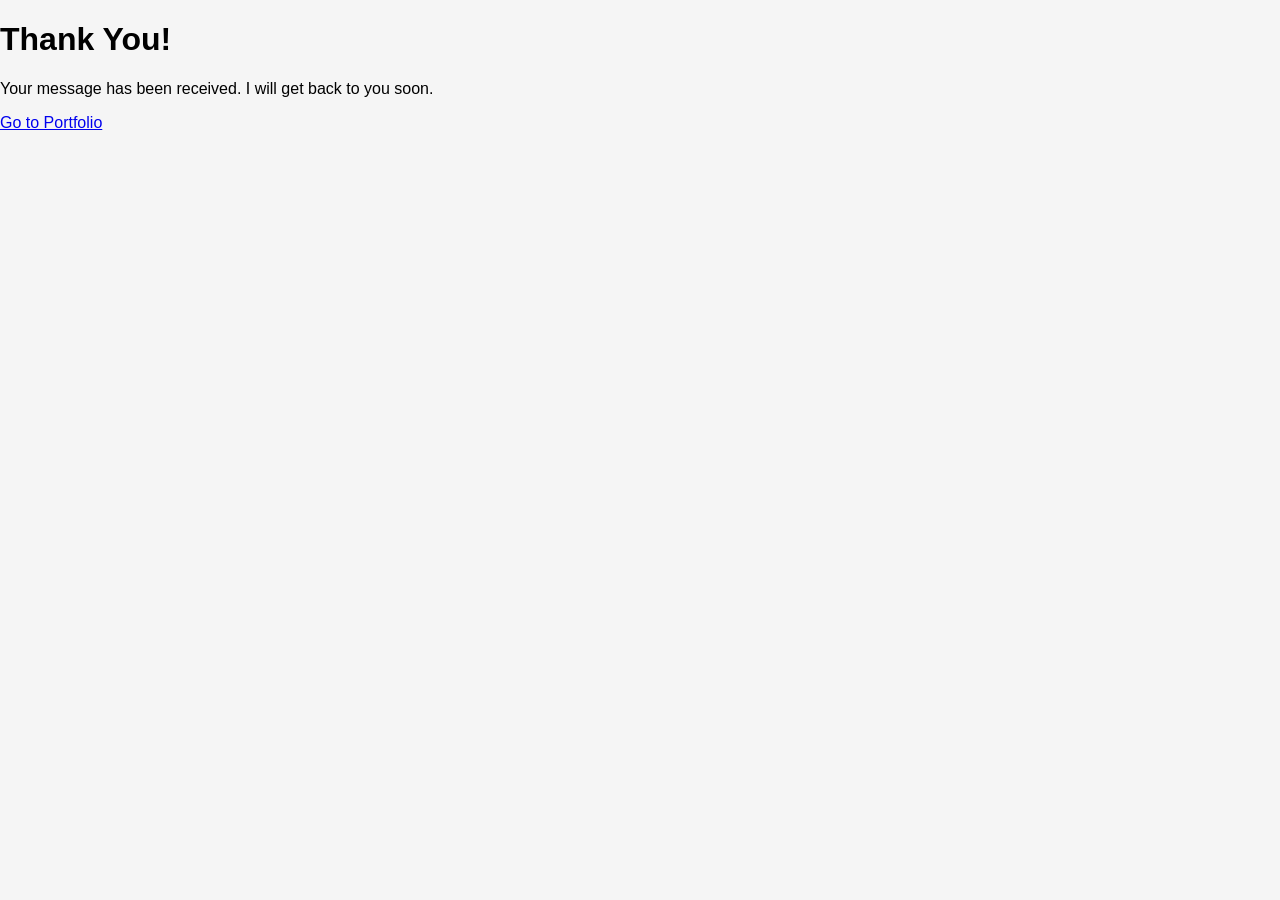
==== thankyou.html @ 5cc0d1d9 "Create thankyou.html" ====
<!DOCTYPE html>
<html>

<head>

<title>Thank You</title>
<link rel="stylesheet" href="style.css">

</head>

<body>

<h1>Thank You!</h1>

<p>
Your message has been received.
I will get back to you soon.
</p>

<a href="index.html">
Go to Portfolio
</a>

</body>

</html>
---- style.css ----
body{

font-family: Arial;
margin:0;
background:#f5f5f5;

}

header{

text-align:center;
padding:40px;
background:#2c3e50;
color:white;

}

.profile{

width:150px;
border-radius:50%;

}

section{

background:white;
margin:20px;
padding:20px;
border-radius:8px;

}

h2{

color:#2c3e50;

}

.btn{

background:#3498db;
color:white;
padding:10px 15px;
text-decoration:none;
border-radius:5px;

}

form input,
form textarea{

width:100%;
margin:10px 0;
padding:10px;

}

button{

padding:10px 15px;
background:#27ae60;
color:white;
border:none;
cursor:pointer;

}
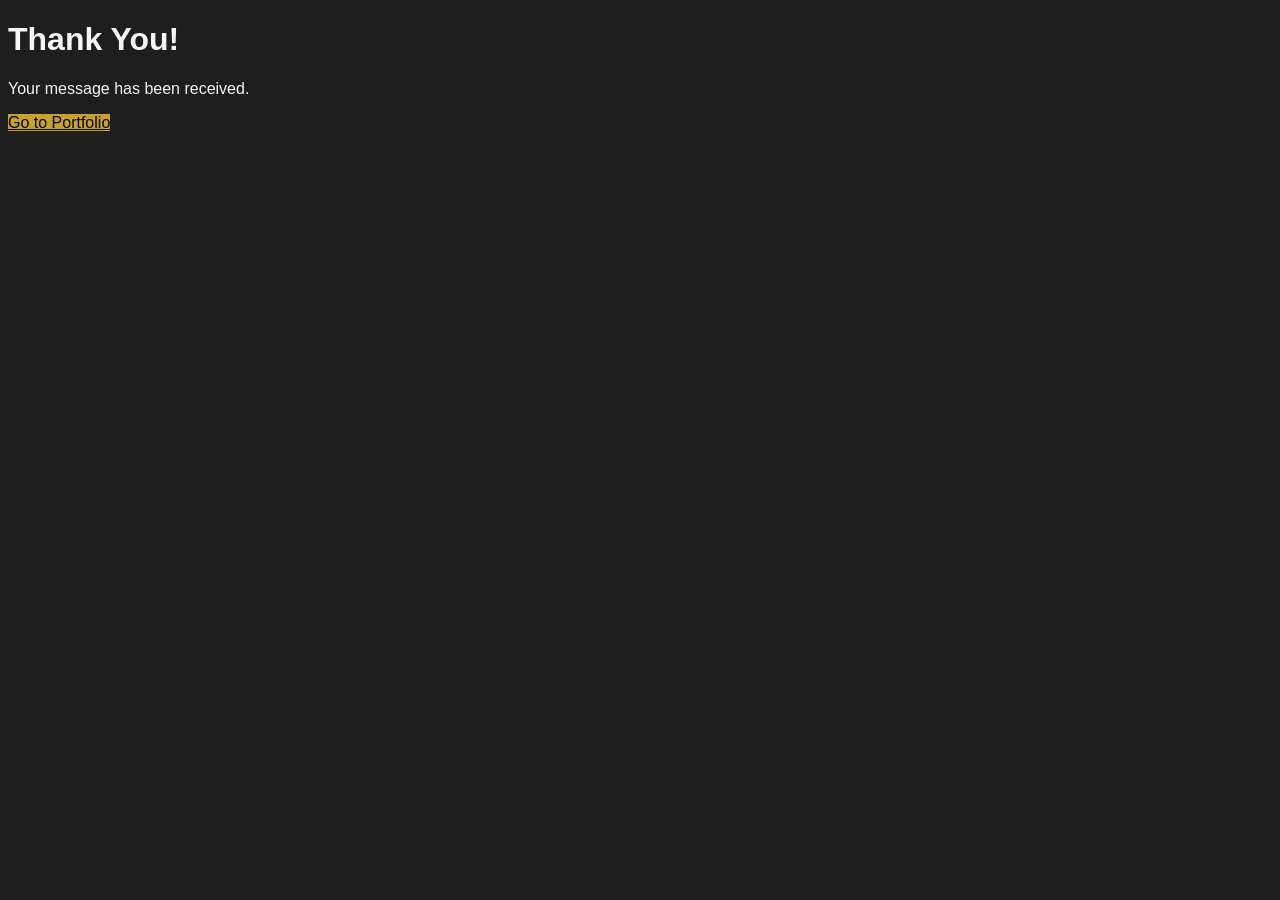
==== commit fd72ecc0: "Update thankyou.html" ====
--- a/thankyou.html
+++ b/thankyou.html
@@ -1,23 +1,21 @@
 <!DOCTYPE html>
+
 <html>
 
 <head>
 
-<title>Thank You</title>
+<title>Message Sent</title>
 <link rel="stylesheet" href="style.css">
 
 </head>
 
-<body>
+<body class="text-center">
 
 <h1>Thank You!</h1>
 
-<p>
-Your message has been received.
-I will get back to you soon.
-</p>
+<p>Your message has been received.</p>
 
-<a href="index.html">
+<a href="index.html" class="btn btn-gold">
 Go to Portfolio
 </a>
 
--- a/style.css
+++ b/style.css
@@ -1,67 +1,77 @@
 body{
 
-font-family: Arial;
-margin:0;
-background:#f5f5f5;
+background:#1e1e1e;
+color:#f5f5f5;
+font-family:Arial;
 
 }
 
-header{
+.hero{
 
-text-align:center;
-padding:40px;
-background:#2c3e50;
-color:white;
+padding:80px 20px;
+background:#2b2b2b;
 
 }
 
-.profile{
+.profile-img{
 
 width:150px;
 border-radius:50%;
+border:4px solid #c9a227;
 
 }
 
-section{
+.subtitle{
 
-background:white;
-margin:20px;
-padding:20px;
-border-radius:8px;
+color:#b5b5b5;
 
 }
 
-h2{
+.section{
 
-color:#2c3e50;
+padding:60px 0;
 
 }
 
-.btn{
+.section-title{
 
-background:#3498db;
-color:white;
-padding:10px 15px;
-text-decoration:none;
-border-radius:5px;
+color:#c9a227;
+margin-bottom:25px;
 
 }
 
-form input,
-form textarea{
+.btn-gold{
 
-width:100%;
-margin:10px 0;
-padding:10px;
+background:#c9a227;
+color:black;
 
 }
 
-button{
+.exp-card{
 
-padding:10px 15px;
-background:#27ae60;
-color:white;
+background:#2b2b2b;
+padding:20px;
+margin-bottom:15px;
 border:none;
-cursor:pointer;
 
 }
+
+.cert-btn{
+
+margin-left:10px;
+color:#c9a227;
+
+}
+
+.progress{
+
+height:10px;
+background:#444;
+
+}
+
+.bg-gold{
+
+background:#c9a227;
+
+}
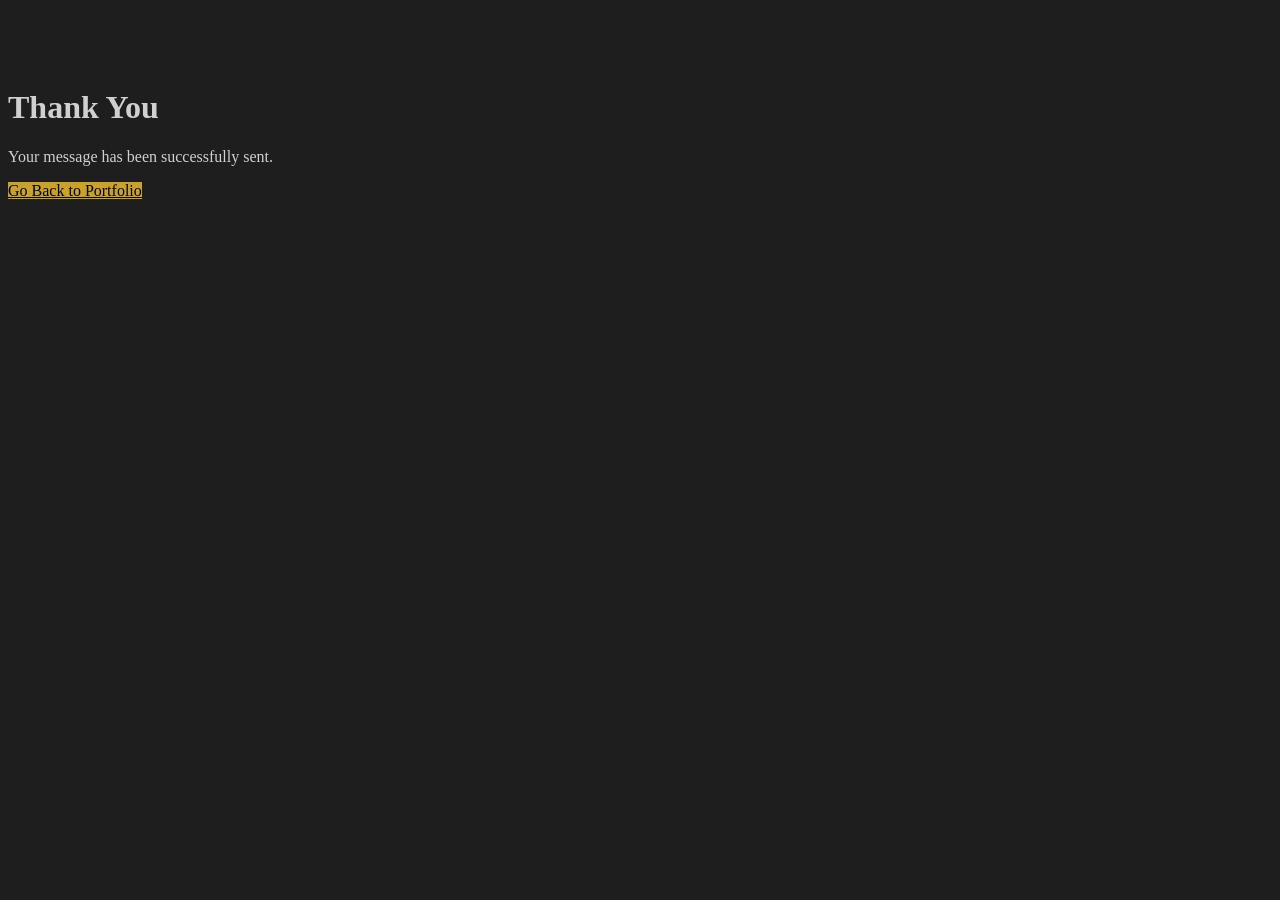
==== commit b8b76192: "Update thankyou.html" ====
--- a/thankyou.html
+++ b/thankyou.html
@@ -5,19 +5,24 @@
 <head>
 
 <title>Message Sent</title>
+
 <link rel="stylesheet" href="style.css">
 
 </head>
 
-<body class="text-center">
+<body>
 
-<h1>Thank You!</h1>
+<div class="container text-center section">
 
-<p>Your message has been received.</p>
+<h1>Thank You</h1>
+
+<p>Your message has been successfully sent.</p>
 
 <a href="index.html" class="btn btn-gold">
-Go to Portfolio
+Go Back to Portfolio
 </a>
+
+</div>
 
 </body>
 
--- a/style.css
+++ b/style.css
@@ -1,29 +1,30 @@
 body{
 
 background:#1e1e1e;
-color:#f5f5f5;
-font-family:Arial;
+color:#d0d0d0;
+font-family:Segoe UI;
+
+}
+
+.navbar{
+
+padding:15px;
 
 }
 
 .hero{
 
-padding:80px 20px;
-background:#2b2b2b;
+padding-top:120px;
+padding-bottom:60px;
+background:#262626;
 
 }
 
-.profile-img{
+.profile{
 
 width:150px;
 border-radius:50%;
 border:4px solid #c9a227;
-
-}
-
-.subtitle{
-
-color:#b5b5b5;
 
 }
 
@@ -33,7 +34,7 @@
 
 }
 
-.section-title{
+h2{
 
 color:#c9a227;
 margin-bottom:25px;
@@ -51,27 +52,30 @@
 
 background:#2b2b2b;
 padding:20px;
-margin-bottom:15px;
-border:none;
+margin-bottom:20px;
 
 }
 
-.cert-btn{
+.project-card{
 
-margin-left:10px;
+background:#2b2b2b;
+padding:20px;
+border-radius:8px;
+
+}
+
+.cert-card{
+
+background:#2b2b2b;
+padding:20px;
+margin-bottom:20px;
+border-radius:8px;
+text-align:center;
+
+}
+
+.cert-card a{
+
 color:#c9a227;
 
 }
-
-.progress{
-
-height:10px;
-background:#444;
-
-}
-
-.bg-gold{
-
-background:#c9a227;
-
-}
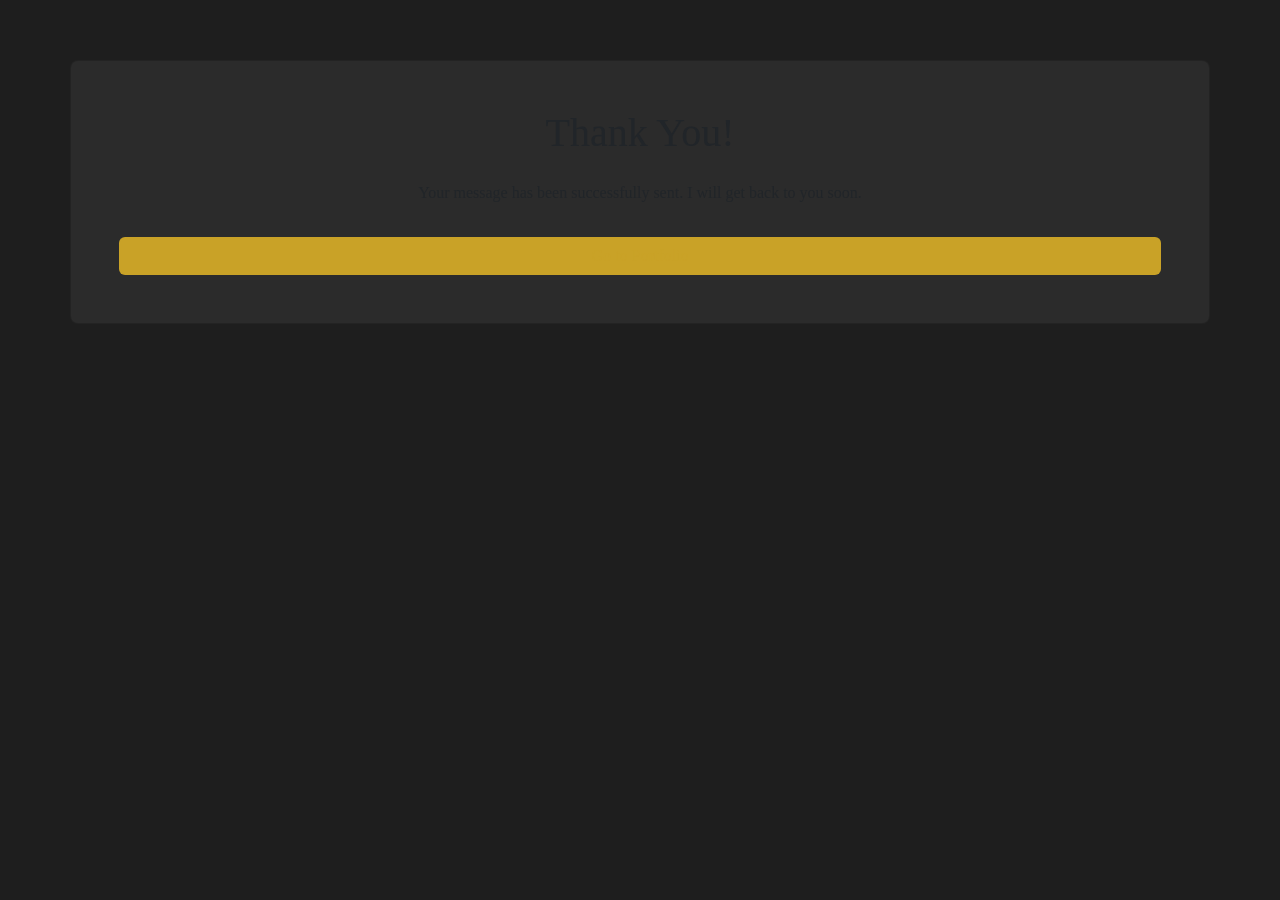
==== commit 8319ffff: "Update thankyou.html" ====
--- a/thankyou.html
+++ b/thankyou.html
@@ -1,11 +1,11 @@
 <!DOCTYPE html>
-
 <html>
 
 <head>
 
 <title>Message Sent</title>
 
+<link href="https://cdn.jsdelivr.net/npm/bootstrap@5.3.2/dist/css/bootstrap.min.css" rel="stylesheet">
 <link rel="stylesheet" href="style.css">
 
 </head>
@@ -14,13 +14,24 @@
 
 <div class="container text-center section">
 
-<h1>Thank You</h1>
+<div class="card cert-card p-5">
 
-<p>Your message has been successfully sent.</p>
+<h1>Thank You!</h1>
 
-<a href="index.html" class="btn btn-gold">
-Go Back to Portfolio
+<p class="mt-3">
+
+Your message has been successfully sent.  
+I will get back to you soon.
+
+</p>
+
+<a href="index.html" class="btn btn-gold mt-3">
+
+Go to Portfolio
+
 </a>
+
+</div>
 
 </div>
 
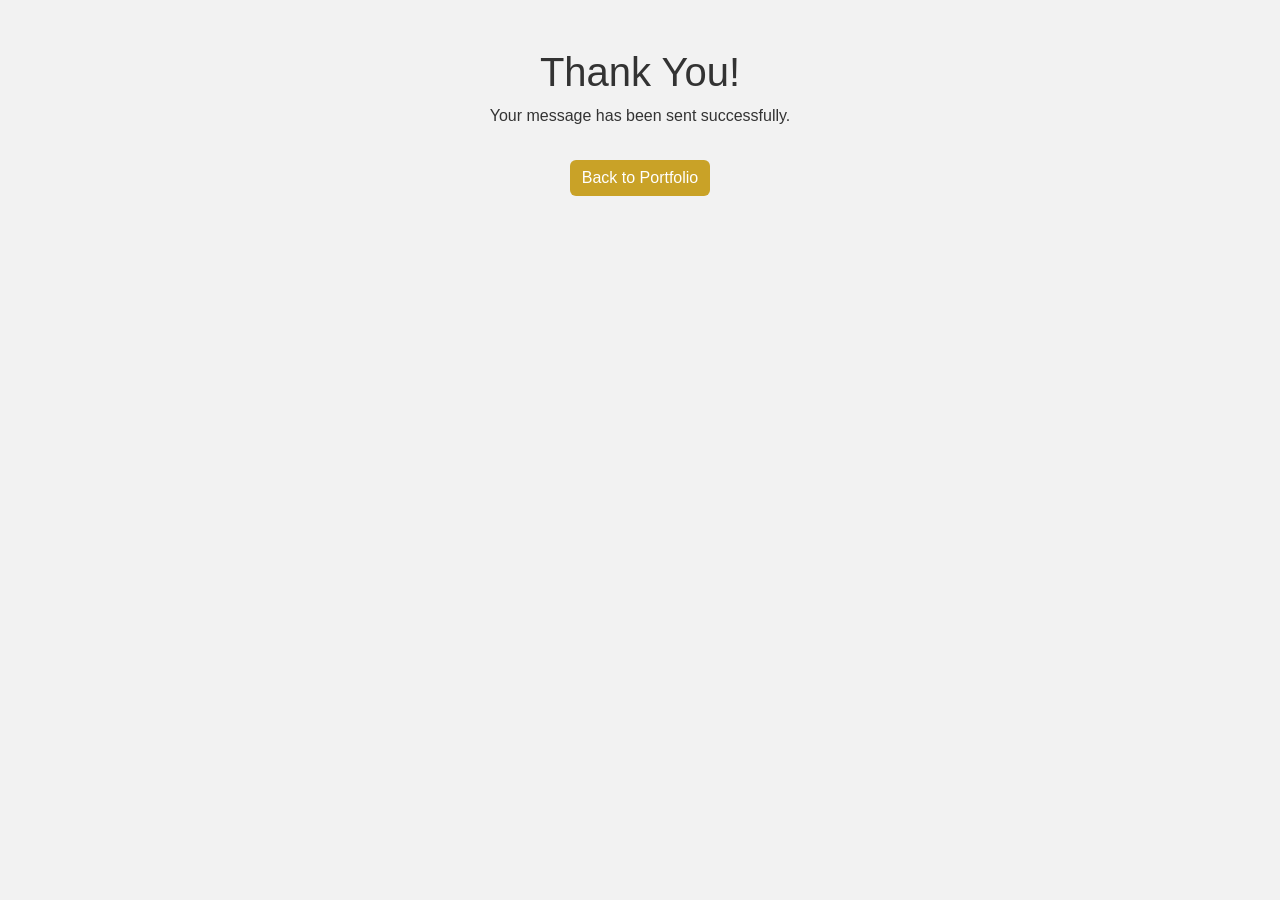
==== commit 3de193f5: "Update thankyou.html" ====
--- a/thankyou.html
+++ b/thankyou.html
@@ -6,35 +6,26 @@
 <title>Message Sent</title>
 
 <link href="https://cdn.jsdelivr.net/npm/bootstrap@5.3.2/dist/css/bootstrap.min.css" rel="stylesheet">
+
 <link rel="stylesheet" href="style.css">
 
 </head>
 
 <body>
 
-<div class="container text-center section">
-
-<div class="card cert-card p-5">
+<div class="container text-center mt-5">
 
 <h1>Thank You!</h1>
 
-<p class="mt-3">
-
-Your message has been successfully sent.  
-I will get back to you soon.
-
-</p>
+<p>Your message has been sent successfully.</p>
 
 <a href="index.html" class="btn btn-gold mt-3">
 
-Go to Portfolio
+Back to Portfolio
 
 </a>
 
 </div>
 
-</div>
-
 </body>
-
 </html>
--- a/style.css
+++ b/style.css
@@ -1,81 +1,66 @@
 body{
-
-background:#1e1e1e;
-color:#d0d0d0;
-font-family:Segoe UI;
-
+font-family:'Inter',sans-serif;
+background:#f2f2f2;
+color:#333;
 }
 
-.navbar{
-
-padding:15px;
-
+.bg-black{
+background:black !important;
 }
 
 .hero{
-
 padding-top:120px;
 padding-bottom:60px;
-background:#262626;
-
+background:#e9e9e9;
 }
 
-.profile{
-
+.profile-img{
 width:150px;
 border-radius:50%;
 border:4px solid #c9a227;
-
 }
 
-.section{
-
+.section-light{
+background:#f8f8f8;
 padding:60px 0;
-
 }
 
-h2{
+.section-title{
+text-align:center;
+margin-bottom:30px;
+color:#c9a227;
+font-weight:600;
+}
 
+.icon{
+font-size:40px;
+margin-bottom:10px;
 color:#c9a227;
-margin-bottom:25px;
+}
 
+.hero-text{
+max-width:600px;
+margin:auto;
 }
 
 .btn-gold{
-
 background:#c9a227;
-color:black;
-
+color:white;
+border:none;
 }
 
-.exp-card{
-
-background:#2b2b2b;
-padding:20px;
-margin-bottom:20px;
-
+.btn-gold:hover{
+background:#b8961f;
 }
 
-.project-card{
-
-background:#2b2b2b;
-padding:20px;
-border-radius:8px;
-
+.bg-gold{
+background:#c9a227 !important;
 }
 
-.cert-card{
-
-background:#2b2b2b;
-padding:20px;
-margin-bottom:20px;
-border-radius:8px;
+.footer{
+background:black;
+color:white;
 text-align:center;
-
+padding:15px;
+margin-top:40px;
 }
-
-.cert-card a{
-
-color:#c9a227;
-
-}
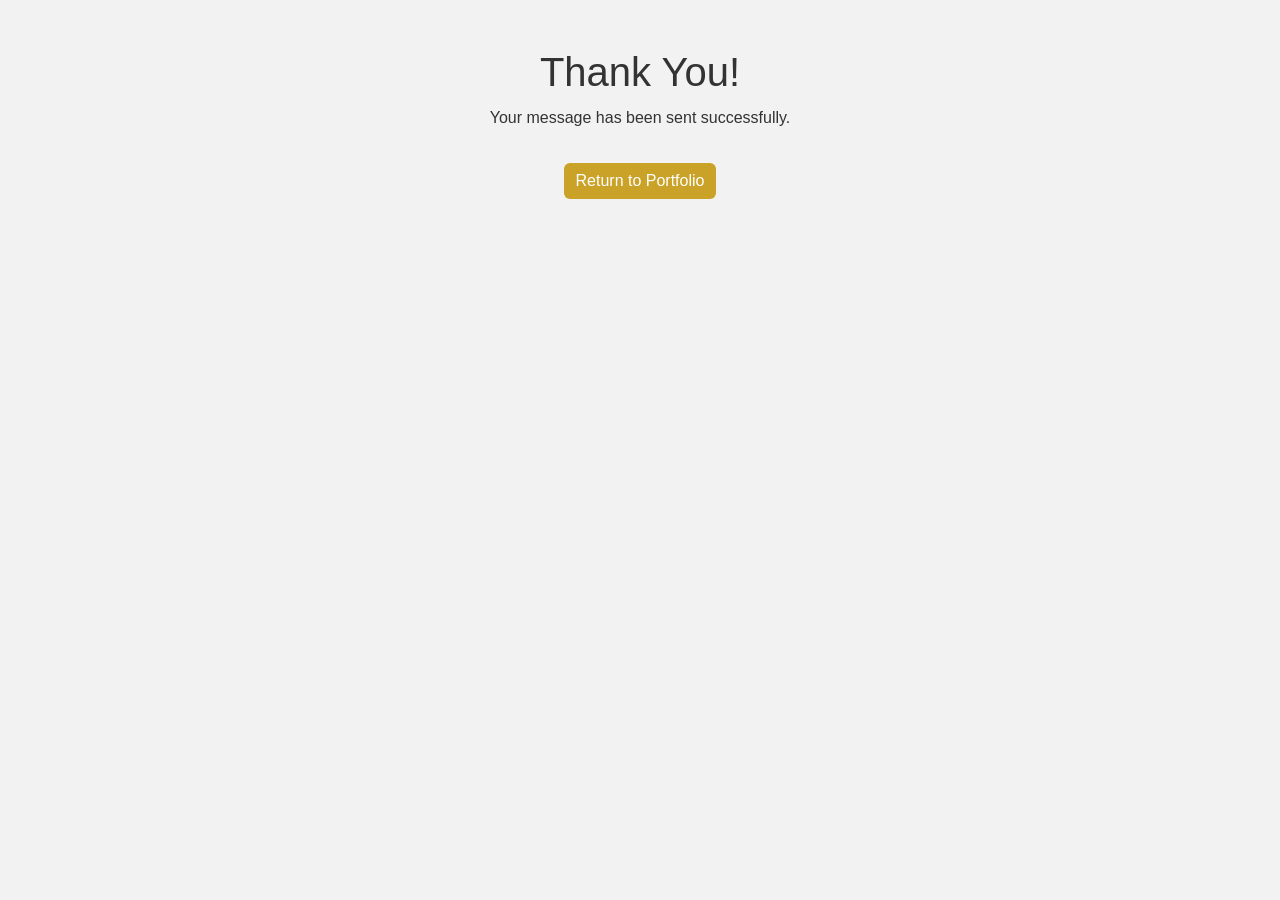
==== commit cc6d1fd5: "Update thankyou.html" ====
--- a/thankyou.html
+++ b/thankyou.html
@@ -6,7 +6,6 @@
 <title>Message Sent</title>
 
 <link href="https://cdn.jsdelivr.net/npm/bootstrap@5.3.2/dist/css/bootstrap.min.css" rel="stylesheet">
-
 <link rel="stylesheet" href="style.css">
 
 </head>
@@ -19,9 +18,9 @@
 
 <p>Your message has been sent successfully.</p>
 
-<a href="index.html" class="btn btn-gold mt-3">
+<a href="https://ramnemane.github.io/ram-portfolio/" class="btn btn-gold mt-3">
 
-Back to Portfolio
+Return to Portfolio
 
 </a>
 
--- a/style.css
+++ b/style.css
@@ -2,45 +2,55 @@
 font-family:'Inter',sans-serif;
 background:#f2f2f2;
 color:#333;
+line-height:1.7;
 }
 
 .bg-black{
-background:black !important;
+background:black!important;
+}
+
+.section{
+padding:90px 0;
+}
+
+.section-light{
+background:#f8f8f8;
+padding:90px 0;
+}
+
+.section-title{
+text-align:center;
+margin-bottom:40px;
+color:#c9a227;
+font-weight:600;
 }
 
 .hero{
-padding-top:120px;
-padding-bottom:60px;
+padding-top:150px;
+padding-bottom:90px;
 background:#e9e9e9;
+}
+
+.profile-frame{
+display:inline-block;
+padding:8px;
+border-radius:50%;
+background:#c9a227;
 }
 
 .profile-img{
 width:150px;
 border-radius:50%;
-border:4px solid #c9a227;
-}
-
-.section-light{
-background:#f8f8f8;
-padding:60px 0;
-}
-
-.section-title{
-text-align:center;
-margin-bottom:30px;
-color:#c9a227;
-font-weight:600;
-}
-
-.icon{
-font-size:40px;
-margin-bottom:10px;
-color:#c9a227;
+border:4px solid white;
 }
 
 .hero-text{
-max-width:600px;
+max-width:650px;
 margin:auto;
+}
+
+.project-card{
+margin-bottom:25px;
 }
 
 .btn-gold{
@@ -54,13 +64,13 @@
 }
 
 .bg-gold{
-background:#c9a227 !important;
+background:#c9a227!important;
 }
 
 .footer{
 background:black;
 color:white;
 text-align:center;
-padding:15px;
-margin-top:40px;
+padding:20px;
+margin-top:60px;
 }
